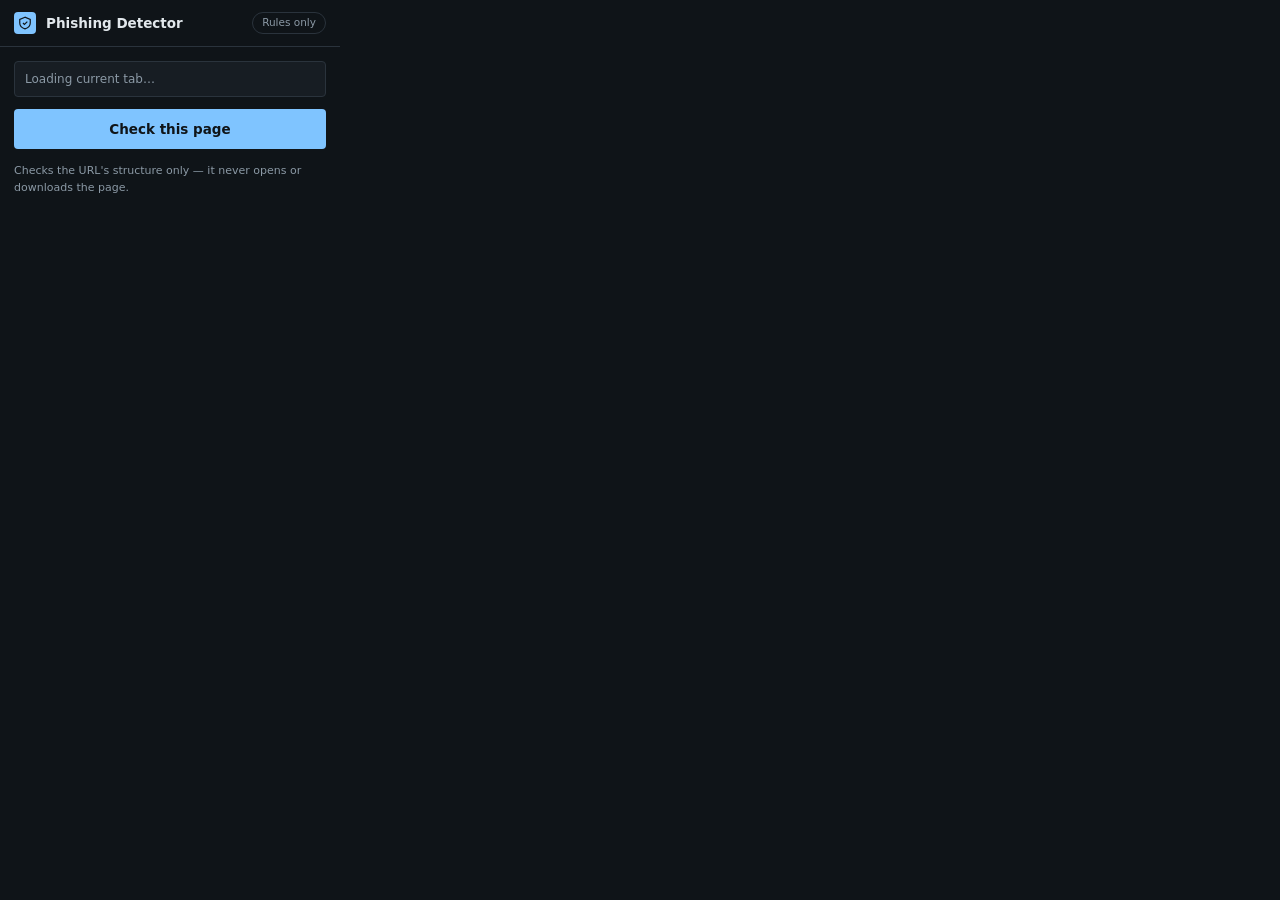
==== phishing-extension/popup.html @ 9ad09fa9 "Initial phishing detection project" ====
<!DOCTYPE html>
<html lang="en">
<head>
<meta charset="utf-8">
<title>Phishing Detector</title>
<link href="popup.css" rel="stylesheet">
</head>
<body>

<header class="topbar">
  <span class="mark">
    <svg viewBox="0 0 24 24" width="14" height="14" fill="none" stroke="currentColor" stroke-width="2">
      <path d="M12 2 3 6v6c0 5 4 8.5 9 10 5-1.5 9-5 9-10V6l-9-4Z"/>
      <path d="m8.5 12 2.5 2.5L16 9.5"/>
    </svg>
  </span>
  <span class="topbar-title">Phishing Detector</span>
  <span class="engine" id="engine-badge">Rules only</span>
</header>

<main>
  <p class="current-url" id="current-url">Loading current tab…</p>

  <button type="button" id="check-btn">Check this page</button>

  <section id="result" class="result" hidden>
    <div class="verdict">
      <span class="verdict-label" id="verdict-label"></span>
      <div class="meter-track"><div class="meter-fill" id="meter-fill"></div></div>
      <p class="meter-caption">Risk score <strong id="score-value">0</strong>/100</p>
    </div>

    <ul class="findings" id="findings"></ul>

    <div class="ai-block" id="ai-block" hidden>
      <p class="ai-heading">AI review</p>
      <p class="ai-verdict" id="ai-verdict"></p>
      <p class="ai-explanation" id="ai-explanation"></p>
    </div>
  </section>

  <p class="error" id="error" hidden></p>

  <p class="footnote">
    Checks the URL's structure only — it never opens or downloads the page.
  </p>
</main>

<script src="rules.js"></script>
<script src="popup.js"></script>
</body>
</html>
---- phishing-extension/popup.css ----
:root {
  --ink: #0F1418;
  --panel: #171D23;
  --panel-2: #1D242B;
  --line: #2A333C;
  --text: #E2E8EC;
  --muted: #8B99A5;
  --safe: #5BD6A0;
  --caution: #F3B73F;
  --danger: #FF6F61;
  --beam: #7FC4FF;
  --radius: 4px;
}

* { box-sizing: border-box; }

body {
  margin: 0;
  width: 340px;
  background: var(--ink);
  color: var(--text);
  font-family: "Segoe UI", system-ui, sans-serif;
  font-size: 13.5px;
  line-height: 1.5;
}

.topbar {
  display: flex; align-items: center; gap: 10px;
  padding: 12px 14px; border-bottom: 1px solid var(--line);
}
.mark {
  display: inline-flex; align-items: center; justify-content: center;
  width: 22px; height: 22px; background: var(--beam); color: var(--ink);
  border-radius: var(--radius); flex-shrink: 0;
}
.topbar-title { font-weight: 600; font-size: 13.5px; }
.engine {
  margin-left: auto; font-size: 10.5px; color: var(--muted);
  border: 1px solid var(--line); border-radius: 999px; padding: 2px 9px;
}
.engine.on { color: var(--safe); border-color: rgba(91, 214, 160, .35); }

main { padding: 14px; }

.current-url {
  font-size: 12px; color: var(--muted); word-break: break-all;
  margin: 0 0 12px; padding: 8px 10px; background: var(--panel);
  border: 1px solid var(--line); border-radius: var(--radius);
}

#check-btn {
  width: 100%; border: 0; border-radius: var(--radius);
  background: var(--beam); color: var(--ink);
  font: inherit; font-weight: 600; padding: 10px; cursor: pointer;
}
#check-btn:hover { background: #A2D6FF; }
#check-btn:disabled { background: var(--panel-2); color: var(--muted); cursor: progress; }

.result { margin-top: 14px; }

.verdict {
  border: 1px solid var(--line); border-left: 3px solid var(--muted);
  border-radius: var(--radius); background: var(--panel);
  padding: 12px 14px;
}
.result[data-verdict="safe"] .verdict { border-left-color: var(--safe); }
.result[data-verdict="suspicious"] .verdict { border-left-color: var(--caution); }
.result[data-verdict="phishing"] .verdict { border-left-color: var(--danger); }

.verdict-label { display: block; font-weight: 700; font-size: 18px; margin-bottom: 8px; }
.result[data-verdict="safe"] .verdict-label { color: var(--safe); }
.result[data-verdict="suspicious"] .verdict-label { color: var(--caution); }
.result[data-verdict="phishing"] .verdict-label { color: var(--danger); }

.meter-track { height: 6px; background: var(--panel-2); border-radius: 999px; overflow: hidden; }
.meter-fill { height: 100%; width: 0; background: var(--muted); transition: width .4s ease; }
.result[data-verdict="safe"] .meter-fill { background: var(--safe); }
.result[data-verdict="suspicious"] .meter-fill { background: var(--caution); }
.result[data-verdict="phishing"] .meter-fill { background: var(--danger); }
.meter-caption { font-size: 11.5px; color: var(--muted); margin: 6px 0 0; }
.meter-caption strong { color: var(--text); }

.findings {
  list-style: none; margin: 10px 0 0; padding: 0; font-size: 12.5px;
  border: 1px solid var(--line); border-radius: var(--radius); background: var(--panel);
}
.findings li {
  padding: 8px 10px 8px 26px; border-top: 1px solid var(--line); position: relative;
}
.findings li:first-child { border-top: 0; }
.findings li::before { content: "!"; position: absolute; left: 10px; color: var(--caution); font-weight: 700; }
.findings li.good::before { content: "\2713"; color: var(--safe); }

.ai-block {
  margin-top: 10px; padding: 10px 12px; background: var(--panel);
  border: 1px solid var(--line); border-radius: var(--radius);
}
.ai-heading { margin: 0 0 4px; font-size: 11px; color: var(--muted); text-transform: none; }
.ai-verdict { margin: 0 0 4px; font-weight: 700; font-size: 13px; }
.ai-explanation { margin: 0; font-size: 12px; color: var(--text); }

.error {
  border: 1px solid rgba(255, 111, 97, .4); border-radius: var(--radius);
  background: rgba(255, 111, 97, .08); color: var(--danger);
  padding: 10px 12px; font-size: 12.5px; margin: 14px 0 0;
}

.footnote { font-size: 11px; color: var(--muted); margin: 14px 0 0; }
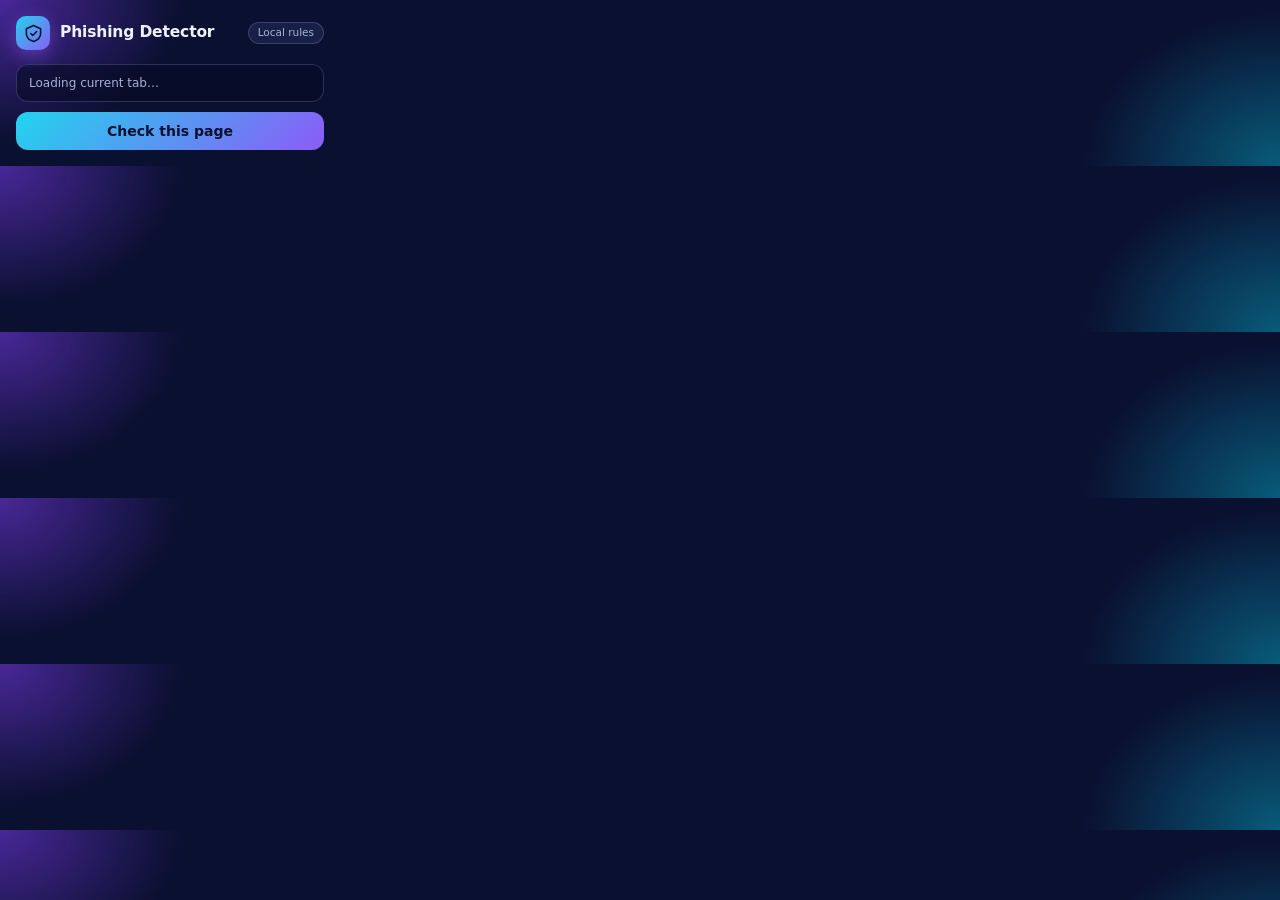
==== commit b33f028d: "Update phishing detector and browser extension" ====
--- a/phishing-extension/popup.html
+++ b/phishing-extension/popup.html
@@ -6,46 +6,37 @@
 <link href="popup.css" rel="stylesheet">
 </head>
 <body>
+<main>
+  <header>
+    <span class="logo">
+      <svg viewBox="0 0 24 24" fill="none" stroke="currentColor" stroke-width="2" stroke-linecap="round" stroke-linejoin="round">
+        <path d="M12 2 3 6v6c0 5 4 8.5 9 10 5-1.5 9-5 9-10V6l-9-4Z"/><path d="m8.5 12 2.5 2.5L16 9.5"/>
+      </svg>
+    </span>
+    <h1>Phishing Detector</h1>
+    <span id="mode" class="mode">Local rules</span>
+  </header>
 
-<header class="topbar">
-  <span class="mark">
-    <svg viewBox="0 0 24 24" width="14" height="14" fill="none" stroke="currentColor" stroke-width="2">
-      <path d="M12 2 3 6v6c0 5 4 8.5 9 10 5-1.5 9-5 9-10V6l-9-4Z"/>
-      <path d="m8.5 12 2.5 2.5L16 9.5"/>
-    </svg>
-  </span>
-  <span class="topbar-title">Phishing Detector</span>
-  <span class="engine" id="engine-badge">Rules only</span>
-</header>
+  <p id="current" class="current">Loading current tab…</p>
+  <button id="btn" type="button">Check this page</button>
+  <p id="error" class="error" hidden></p>
 
-<main>
-  <p class="current-url" id="current-url">Loading current tab…</p>
-
-  <button type="button" id="check-btn">Check this page</button>
-
-  <section id="result" class="result" hidden>
+  <section id="result" hidden>
     <div class="verdict">
-      <span class="verdict-label" id="verdict-label"></span>
-      <div class="meter-track"><div class="meter-fill" id="meter-fill"></div></div>
-      <p class="meter-caption">Risk score <strong id="score-value">0</strong>/100</p>
+      <span class="icon" id="icon"></span>
+      <div>
+        <strong id="label"></strong>
+        <span id="sub"></span>
+      </div>
     </div>
-
-    <ul class="findings" id="findings"></ul>
-
-    <div class="ai-block" id="ai-block" hidden>
-      <p class="ai-heading">AI review</p>
-      <p class="ai-verdict" id="ai-verdict"></p>
-      <p class="ai-explanation" id="ai-explanation"></p>
+    <ul id="findings"></ul>
+    <div class="chips">
+      <span id="domain"></span>
+      <span id="https"></span>
     </div>
+    <p id="ai" class="ai" hidden></p>
   </section>
-
-  <p class="error" id="error" hidden></p>
-
-  <p class="footnote">
-    Checks the URL's structure only — it never opens or downloads the page.
-  </p>
 </main>
-
 <script src="rules.js"></script>
 <script src="popup.js"></script>
 </body>
--- a/phishing-extension/popup.css
+++ b/phishing-extension/popup.css
@@ -1,15 +1,10 @@
 :root {
-  --ink: #0F1418;
-  --panel: #171D23;
-  --panel-2: #1D242B;
-  --line: #2A333C;
-  --text: #E2E8EC;
-  --muted: #8B99A5;
-  --safe: #5BD6A0;
-  --caution: #F3B73F;
-  --danger: #FF6F61;
-  --beam: #7FC4FF;
-  --radius: 4px;
+  --text: #EEF2FF;
+  --muted: #A5B4D4;
+  --safe: #34D399;
+  --warn: #FBBF24;
+  --bad: #FB7185;
+  --grad: linear-gradient(135deg, #22D3EE, #8B5CF6);
 }
 
 * { box-sizing: border-box; }
@@ -17,92 +12,85 @@
 body {
   margin: 0;
   width: 340px;
-  background: var(--ink);
   color: var(--text);
-  font-family: "Segoe UI", system-ui, sans-serif;
-  font-size: 13.5px;
-  line-height: 1.5;
+  font: 13.5px/1.5 "Segoe UI", system-ui, -apple-system, sans-serif;
+  background:
+    radial-gradient(260px 200px at 0% 0%, rgba(124, 58, 237, .55), transparent 70%),
+    radial-gradient(280px 220px at 100% 100%, rgba(6, 182, 212, .45), transparent 70%),
+    #0A1030;
 }
 
-.topbar {
-  display: flex; align-items: center; gap: 10px;
-  padding: 12px 14px; border-bottom: 1px solid var(--line);
+main { padding: 16px; }
+
+header { display: flex; align-items: center; gap: 10px; margin-bottom: 14px; }
+.logo {
+  flex: none; width: 34px; height: 34px; display: grid; place-items: center;
+  border-radius: 10px; background: var(--grad); color: #0A1030;
+  box-shadow: 0 6px 18px rgba(139, 92, 246, .45);
 }
-.mark {
-  display: inline-flex; align-items: center; justify-content: center;
-  width: 22px; height: 22px; background: var(--beam); color: var(--ink);
-  border-radius: var(--radius); flex-shrink: 0;
+.logo svg { width: 19px; height: 19px; }
+h1 { margin: 0; font-size: 15.5px; font-weight: 700; letter-spacing: -.01em; }
+.mode {
+  margin-left: auto; padding: 2px 9px; border-radius: 999px; font-size: 10.5px; color: var(--muted);
+  background: rgba(165, 180, 252, .1); border: 1px solid rgba(165, 180, 252, .22);
 }
-.topbar-title { font-weight: 600; font-size: 13.5px; }
-.engine {
-  margin-left: auto; font-size: 10.5px; color: var(--muted);
-  border: 1px solid var(--line); border-radius: 999px; padding: 2px 9px;
-}
-.engine.on { color: var(--safe); border-color: rgba(91, 214, 160, .35); }
+.mode.full { color: var(--safe); border-color: rgba(52, 211, 153, .4); }
 
-main { padding: 14px; }
-
-.current-url {
-  font-size: 12px; color: var(--muted); word-break: break-all;
-  margin: 0 0 12px; padding: 8px 10px; background: var(--panel);
-  border: 1px solid var(--line); border-radius: var(--radius);
+.current {
+  margin: 0 0 10px; padding: 9px 12px; font-size: 12px; color: var(--muted); word-break: break-all;
+  background: rgba(6, 10, 36, .6); border: 1px solid rgba(165, 180, 252, .22); border-radius: 12px;
 }
 
-#check-btn {
-  width: 100%; border: 0; border-radius: var(--radius);
-  background: var(--beam); color: var(--ink);
-  font: inherit; font-weight: 600; padding: 10px; cursor: pointer;
+button {
+  width: 100%; border: 0; border-radius: 12px; padding: 11px; cursor: pointer;
+  background: var(--grad); color: #0A1030; font: 700 14px "Segoe UI", system-ui, sans-serif;
+  transition: filter .15s, transform .15s;
 }
-#check-btn:hover { background: #A2D6FF; }
-#check-btn:disabled { background: var(--panel-2); color: var(--muted); cursor: progress; }
+button:hover { filter: brightness(1.12); }
+button:active { transform: scale(.98); }
+button:disabled { filter: grayscale(.7); cursor: default; }
 
-.result { margin-top: 14px; }
+.error { margin: 12px 0 0; color: var(--bad); font-size: 12.5px; }
+
+#result { margin-top: 14px; --c: var(--muted); }
+#result[data-v="safe"] { --c: var(--safe); }
+#result[data-v="suspicious"] { --c: var(--warn); }
+#result[data-v="phishing"] { --c: var(--bad); }
 
 .verdict {
-  border: 1px solid var(--line); border-left: 3px solid var(--muted);
-  border-radius: var(--radius); background: var(--panel);
-  padding: 12px 14px;
+  display: flex; align-items: center; gap: 12px; padding: 12px 14px; border-radius: 14px;
+  background: color-mix(in srgb, var(--c) 14%, transparent);
+  border: 1px solid color-mix(in srgb, var(--c) 45%, transparent);
 }
-.result[data-verdict="safe"] .verdict { border-left-color: var(--safe); }
-.result[data-verdict="suspicious"] .verdict { border-left-color: var(--caution); }
-.result[data-verdict="phishing"] .verdict { border-left-color: var(--danger); }
+.icon {
+  flex: none; width: 36px; height: 36px; border-radius: 50%; display: grid; place-items: center;
+  background: var(--c); color: #0A1030; font-weight: 700; font-size: 18px;
+}
+.verdict strong { display: block; font-size: 17px; color: var(--c); }
+.verdict span:not(.icon) { color: var(--muted); font-size: 12px; }
 
-.verdict-label { display: block; font-weight: 700; font-size: 18px; margin-bottom: 8px; }
-.result[data-verdict="safe"] .verdict-label { color: var(--safe); }
-.result[data-verdict="suspicious"] .verdict-label { color: var(--caution); }
-.result[data-verdict="phishing"] .verdict-label { color: var(--danger); }
+ul { list-style: none; margin: 10px 0 0; padding: 0; }
+li {
+  position: relative; padding: 7px 0 7px 18px; font-size: 12.5px;
+  border-top: 1px solid rgba(165, 180, 252, .14);
+}
+li:first-child { border-top: 0; }
+li::before {
+  content: ""; position: absolute; left: 2px; top: 13px; width: 7px; height: 7px;
+  border-radius: 50%; background: var(--c);
+}
+li.ok::before { background: var(--safe); }
 
-.meter-track { height: 6px; background: var(--panel-2); border-radius: 999px; overflow: hidden; }
-.meter-fill { height: 100%; width: 0; background: var(--muted); transition: width .4s ease; }
-.result[data-verdict="safe"] .meter-fill { background: var(--safe); }
-.result[data-verdict="suspicious"] .meter-fill { background: var(--caution); }
-.result[data-verdict="phishing"] .meter-fill { background: var(--danger); }
-.meter-caption { font-size: 11.5px; color: var(--muted); margin: 6px 0 0; }
-.meter-caption strong { color: var(--text); }
-
-.findings {
-  list-style: none; margin: 10px 0 0; padding: 0; font-size: 12.5px;
-  border: 1px solid var(--line); border-radius: var(--radius); background: var(--panel);
-}
-.findings li {
-  padding: 8px 10px 8px 26px; border-top: 1px solid var(--line); position: relative;
-}
-.findings li:first-child { border-top: 0; }
-.findings li::before { content: "!"; position: absolute; left: 10px; color: var(--caution); font-weight: 700; }
-.findings li.good::before { content: "\2713"; color: var(--safe); }
-
-.ai-block {
-  margin-top: 10px; padding: 10px 12px; background: var(--panel);
-  border: 1px solid var(--line); border-radius: var(--radius);
-}
-.ai-heading { margin: 0 0 4px; font-size: 11px; color: var(--muted); text-transform: none; }
-.ai-verdict { margin: 0 0 4px; font-weight: 700; font-size: 13px; }
-.ai-explanation { margin: 0; font-size: 12px; color: var(--text); }
-
-.error {
-  border: 1px solid rgba(255, 111, 97, .4); border-radius: var(--radius);
-  background: rgba(255, 111, 97, .08); color: var(--danger);
-  padding: 10px 12px; font-size: 12.5px; margin: 14px 0 0;
+.chips { display: flex; flex-wrap: wrap; gap: 6px; margin-top: 10px; }
+.chips span {
+  padding: 3px 10px; border-radius: 999px; font-size: 11.5px; color: var(--muted);
+  background: rgba(165, 180, 252, .1); border: 1px solid rgba(165, 180, 252, .2);
 }
 
-.footnote { font-size: 11px; color: var(--muted); margin: 14px 0 0; }
+.ai {
+  margin: 12px 0 0; padding: 9px 12px; font-size: 12px; color: var(--muted);
+  background: rgba(165, 180, 252, .08); border-radius: 12px;
+}
+.ai b { color: var(--text); }
+
+:focus-visible { outline: 2px solid #22D3EE; outline-offset: 2px; }
